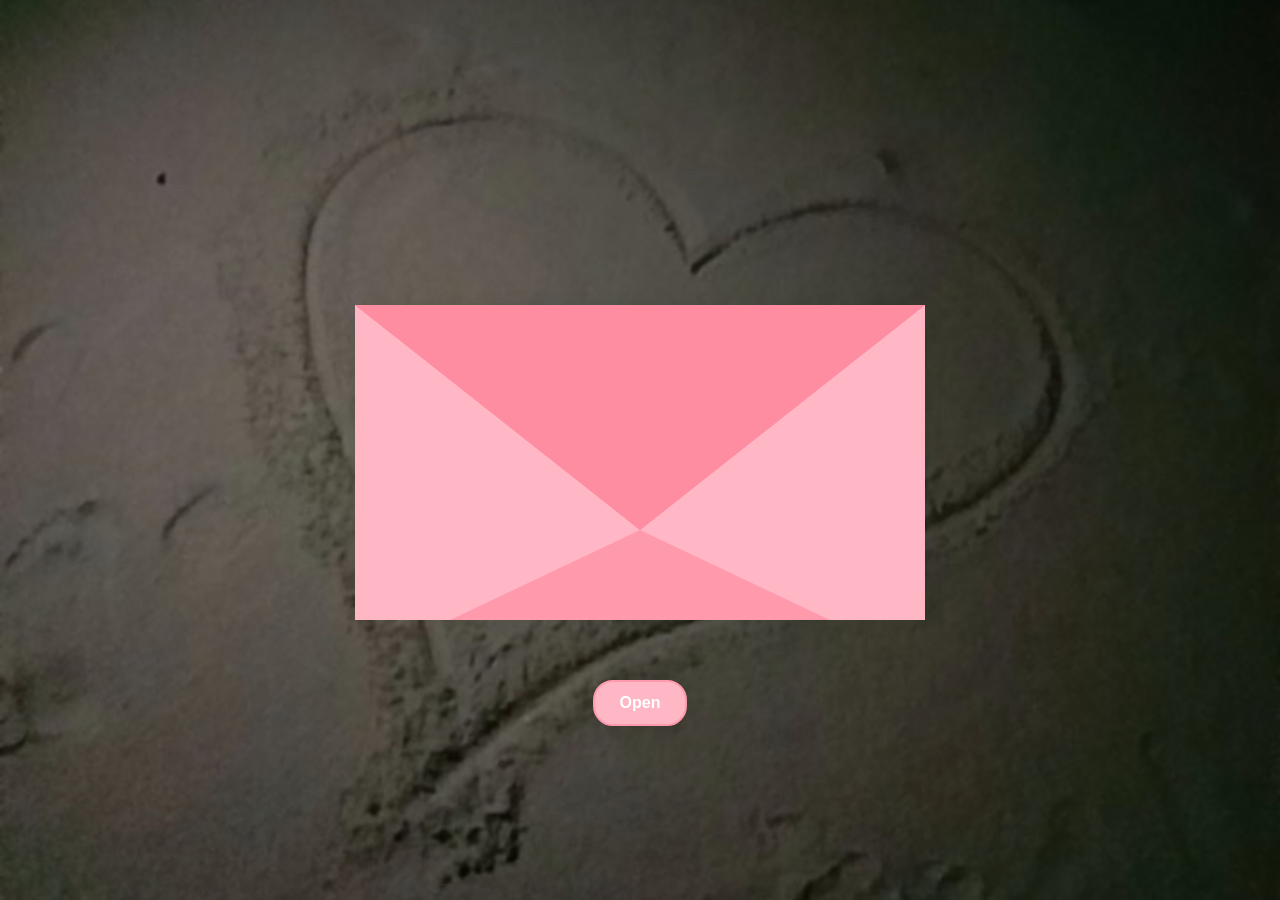
==== index.html @ bffb564c "Rename Dear_Thuy.html to index.html and fix typo" ====
<!DOCTYPE html>
<html>

<head>
    <meta charset="UTF-8" />
    <meta name="viewport" content="width=device-width, initial-scale=1.0" />
    <link rel="icon" type="image/png" href="https://i.postimg.cc/qvjz8QFW/Logo.png" />
    <title>💌</title>
    <link href="https://fonts.googleapis.com/css2?family=Pacifico&family=Poppins:wght@400;600&display=swap"
        rel="stylesheet" />
    <link rel="stylesheet" href="./style/style.css">
</head>

<body>
    <div class="envelope-scaler">
        <div class="envlope-wrapper">
            <div id="envelope" class="close">
                <div class="wax-seal"></div>
                <div class="front flap"></div>
                <div class="front pocket"></div>
                <div class="letter">
                    <div class="letter-corner corner-tl"></div>
                    <div class="letter-corner corner-br"></div>
                    <div class="message">
                        <div class="lyrics">
                            <div class="lyric-page active" id="page1">
                                <p>Khi em đọc được lá thư này thì chắc chúng mình cũng đã gặp và nói hết nỗi lòng ròi.
                                </p>
                            </div>
                            <div class="lyric-page" id="page2">
                                <p>Đúng là anh không giỏi nói lời ngọt ngào ướt át,</p>
                            </div>
                            <div class="lyric-page" id="page3">
                                <p>cũng không biết cách bày tỏ lòng mình sao cho em có thể hiểu được nỗi lòng anh,</p>
                            </div>
                            <div class="lyric-page" id="page4">
                                <p>nhưng mà em ơi, anh mong em có thể hiểu rằng là không khi nào anh ngừng nghĩ về em,
                                    về tương lai hai đứa cả.</p>
                            </div>
                            <div class="lyric-page" id="page5">
                                <p>Anh biết khi để em yêu xa phải để em chịu rất nhiều thiệt thòi,</p>
                            </div>
                            <div class="lyric-page" id="page6">
                                <p>anh không thể bên em lúc em cần, không thể dỗ em mỗi tối em khóc...</p>
                            </div>
                            <div class="lyric-page" id="page7">
                                <p>Anh luôn tự trách bản thân không thể làm tròn bổn phận của một người con trai khi ở
                                    bên cạnh em,</p>
                            </div>
                            <div class="lyric-page" id="page8">
                                <p>nhưng anh mong em hiểu rằng những việc đó anh cũng không muốn làm đâu nhưng anh cũng
                                    không thể bỏ mặc em được.</p>
                            </div>
                            <div class="lyric-page" id="page9">
                                <p>Anh lúc nào cũng muốn ở bên em cả, muốn được dỗ em mỗi tối em khóc, muốn được ôm em
                                    vào lòng,</p>
                            </div>
                            <div class="lyric-page" id="page10">
                                <p>anh cũng biết mình thua xa những người con trai xung quanh em nên anh phải cố gắng
                                    hơn họ nhiều để có thể có tương lai với em hơn</p>
                            </div>
                            <div class="lyric-page" id="page11">
                                <p>Không phải là anh muốn giấu em mỗi lúc anh gặp chuyện đâu,</p>
                            </div>
                            <div class="lyric-page" id="page12">
                                <p>vì anh không biết phải bày tỏ nó làm sao để em hiếu được mà không suy nghĩ nhiều cả
                                </p>
                            </div>
                            <div class="lyric-page" id="page13">
                                <p>Anh biết em đang phải cố gắng vượt qua rất nhiều chuyện, </p>
                            </div>
                            <div class="lyric-page" id="page14">
                                <p>nhưng mà em ơi anh mong em có thể tin vào anh, dựa vào anh để tụi mình cùng vượt qua
                                    những lúc như này,</p>
                            </div>
                            <div class="lyric-page" id="page15">
                                <p>anh không mọi công sức của tụi mình tới đây nói bỏ là bỏ được</p>
                            </div>
                            <div class="lyric-page" id="page16">
                                <p>Anh biết em rất mệt, nhưng mà nếu có anh đồng hành em sẽ đỡ hơn phần nào chứ đúng
                                    không bé, không ít cũng nhiều mà</p>
                            </div>
                            <div class="lyric-page" id="page17">
                                <p>Đừng ép buộc bản thân phải làm những thứ em không thích, đừng cố gắng gồng mà hãy nhớ
                                    rằng sau lưng em luôn có anh</p>
                            </div>
                            <div class="lyric-page" id="page18">
                                <p>Anh không biết sau bữa hôm nay em sẽ có suy nghĩ và em muốn gì ở anh,</p>
                            </div>
                            <div class="lyric-page" id="page19">
                                <p>nhưng mà anh mong em có thể cho anh một cơ hội để có thể đồng hành cùng em, xây dựng
                                    tương lai của tụi mình</p>
                            </div>
                            <div class="lyric-page" id="page20">
                                <p>Anh mong mình có thể bắt đầu lại từ đầu mà bỏ qua hết lỗi lầm trong quá khứ của nhau
                                </p>
                            </div>
                            <div class="lyric-page" id="page21">
                                <p>Dù anh biết anh đã mắc rất nhiều sai lầm, vì đây là lần đầu anh muốn có tương lai với
                                    một người đến vậy</p>
                            </div>
                            <div class="lyric-page" id="page22">
                                <p>Anh mong em hiểu rằng anh rất yêu em, rất thương em và rất muốn trong tương lai anh
                                    có em</p>
                            </div>
                            <div class="lyric-page" id="page23">
                                <p>Có thể là bữa nay anh đã nói hết những gì trong lòng, anh mong em có thể hiểu và cho
                                    tụi
                                    mình thêm cơ hội</p>
                            </div>

                        </div>
                    </div>
                </div>
                <div class="hearts">
                    <div class="heart a1"></div>
                    <div class="heart a2"></div>
                    <div class="heart a3"></div>
                </div>
                <div class="sparkles">
                    <div class="sparkle s1"></div>
                    <div class="sparkle s2"></div>
                    <div class="sparkle s3"></div>
                </div>
            </div>
            <div class="surrounding-photos" id="surroundingPhotos">
                <img src="images/1.jpg" alt="ảnh 1" />
                <img src="images/2.jpg" alt="ảnh 2" />
                <img src="images/3.jpg" alt="ảnh 3" />
                <img src="images/4.jpg" alt="ảnh 4" />
                <img src="images/5.jpg" alt="ảnh 5" />
                <img src="images/6.jpg" alt="ảnh 6" />
            </div>
        </div>
    </div>
    <div class="controls">
        <button id="openBtn">Open</button>
        <button id="resetBtn" style="display: none;">Close</button>
    </div>
    <audio id="sound" loop>
        <source src="./style/Nhac.mp3" type="audio/mpeg" />
    </audio>

    <script src="https://code.jquery.com/jquery-3.6.0.min.js"></script>
    <script src="./style/script.js"></script>
</body>

</html>
---- style/style.css ----
:root {
    --scale: 1;
    /* [CẤU HÌNH MÀU SẮC THƯ] - Bạn có thể đổi mã màu hex (#...) ở đây để thay màu thư */
    --color-env: #FFB7C5;
    /* Màu mặt ngoài của phong bì */
    --color-env2: #ff9aad;
    /* Màu mặt trong/nắp trong của phong bì */
    --color-flap: #ff8da1;
    /* Màu nắp gập của phong bì */
    --color-bg: #ed7fca;
    /* Màu nền dự phòng */
    --color-heart: #ff85a2;
    /* Màu của các trái tim bay lên */
    --color-sparkle: #fff;
    /* Màu của các lấp lánh (sparkle) bay lên */
    --wax-red: #c04040;
    /* Màu của con dấu sáp tròn */
}

html,
body {
    overflow-x: clip;
    width: 100%;
}

body {
    background-image: url('background.jpg');
    background-size: cover;
    background-position: center;
    background-repeat: no-repeat;
    margin: 0;
    min-height: 100vh;
    display: flex;
    flex-direction: column;
    align-items: center;
    user-select: none;
    cursor: auto;
}


.envelope-scaler {
    display: flex;
    justify-content: center;
    align-items: center;
    width: 100%;
    height: calc(570px * var(--scale));
    margin-top: 50px;
    overflow: hidden;
}

.envlope-wrapper {
    position: relative;
    height: 570px;
    /* Chiều cao khung chứa (đã tăng 1.5x từ 380px) */
    margin-top: 0;
    animation: float 3s ease-in-out infinite;
    width: 900px;
    /* Chiều rộng khung chứa (đã tăng 1.5x từ 600px) */
    display: flex;
    justify-content: center;
    align-items: center;
    transform: scale(var(--scale));
    transform-origin: center center;
    flex-shrink: 0;
}

/* ===== ẢNH XUNG QUANH ===== */
.surrounding-photos {
    position: absolute;
    top: 0;
    left: 0;
    width: 100%;
    height: 100%;
    pointer-events: none;
    z-index: 0;
}

/* [CHỈNH KÍCH THƯỚC CÁC ẢNH XUNG QUANH]
   - width: 70px và height: 70px là kích thước mặc định của mỗi ảnh xung quanh.
   - Đã tăng 1.5x lên 100px để ảnh trông cân đối và rõ nét hơn.
*/
.surrounding-photos img {
    position: absolute;
    width: 160px;
    /* Chiều rộng ảnh (đã tăng từ 70px) */
    height: 160px;
    /* Chiều cao ảnh (đã tăng từ 70px) */
    border-radius: 12px;
    object-fit: cover;
    box-shadow: 0 4px 12px rgba(0, 0, 0, 0.2);
    border: 2px solid rgba(255, 255, 255, 0.8);
    opacity: 0;
    transition: opacity 0.6s ease, transform 0.6s ease;
    transform: scale(0.7) rotate(-5deg);
}

/* [CHỈNH VỊ TRÍ CÁC ẢNH XUNG QUANH]
   - Đã dịch chuyển các tọa độ ra xa hơn 1.5x để tránh đè lên phong bì lớn.
*/
.surrounding-photos img:nth-child(1) {
    top: -15px;
    left: -45px;
}

.surrounding-photos img:nth-child(2) {
    top: -15px;
    right: -45px;
}

.surrounding-photos img:nth-child(3) {
    bottom: -15px;
    left: -45px;
}

.surrounding-photos img:nth-child(4) {
    bottom: -15px;
    right: -45px;
}

.surrounding-photos img:nth-child(5) {
    top: 35%;
    left: -90px;
    width: 90px;
    height: 90px;
}

.surrounding-photos img:nth-child(6) {
    top: 35%;
    right: -90px;
    width: 90px;
    height: 90px;
}

/* Khi mở thư, ảnh hiện ra */
#envelope.open~.surrounding-photos img,
.open .surrounding-photos img {
    opacity: 1;
    transform: scale(1) rotate(0deg);
}

/* Khi đóng thư, ảnh biến mất */
#envelope.close~.surrounding-photos img {
    opacity: 0;
    transform: scale(0.7) rotate(-5deg);
}

/* ===== BỨC THƯ (PHONG BÌ) ===== */
/* [CHỈNH KÍCH THƯỚC PHONG BÌ]
   - width: Chiều rộng phong bì (mặc định 380px -> đã tăng lên 570px).
   - height: Chiều cao phong bì (mặc định 240px -> đã tăng lên 360px).
   - top: Khoảng cách dịch phong bì xuống dưới (mặc định 150px).
*/
#envelope {
    position: relative;
    width: 570px;
    /* Thay đổi chiều rộng phong bì (đã tăng 1.5x) */
    height: 360px;
    /* Thay đổi chiều cao phong bì (đã tăng 1.5x) */
    border-bottom-left-radius: 6px;
    border-bottom-right-radius: 6px;
    margin: 0 auto;
    top: 150px;
    background-color: var(--color-flap);
    box-shadow: 0 4px 20px rgba(0, 0, 0, .1);
    cursor: pointer;
    z-index: 1;
}

.front {
    position: absolute;
    width: 0;
    height: 0;
    z-index: 3;
}

/* [CHỈNH ĐƯỜNG VIỀN KHỚP NẮP PHONG BÌ - FLAP]
   - border-left và border-right: Phải bằng đúng 1/2 chiều rộng phong bì (width là 570px -> 285px).
   - border-top: Chiều sâu của nắp gập khi đóng (mặc định 150px -> đã tăng lên 225px).
*/
.flap {
    border-left: 285px solid transparent;
    /* Phải bằng 1/2 width phong bì (285px) */
    border-right: 285px solid transparent;
    /* Phải bằng 1/2 width phong bì (285px) */
    border-bottom: 138px solid transparent;
    border-top: 225px solid var(--color-flap);
    /* Chiều sâu nắp gập (225px) */
    transform-origin: top;
    pointer-events: none;
}

/* [CHỈNH ĐƯỜNG VIỀN KHỚP TÚI PHONG BÌ - POCKET]
   - border-left và border-right: Phải bằng đúng 1/2 chiều rộng phong bì (width là 570px -> 285px).
   - border-bottom: Chiều cao phần túi đằng trước (mặc định 90px -> đã tăng lên 135px).
   - border-top: Chiều sâu phần rỗng (mặc định 150px -> đã tăng lên 225px).
*/
.pocket {
    border-left: 285px solid var(--color-env);
    /* Phải bằng 1/2 width phong bì (285px) */
    border-right: 285px solid var(--color-env);
    /* Phải bằng 1/2 width phong bì (285px) */
    border-bottom: 135px solid var(--color-env2);
    /* Chiều cao phần túi trước (135px) */
    border-top: 225px solid transparent;
    /* Chiều sâu rỗng (225px) */
    border-bottom-left-radius: 6px;
    border-bottom-right-radius: 6px;
    z-index: 1;
}

/* [CHỈNH KÍCH THƯỚC LÁ THƯ BÊN TRONG PHONG BÌ]
   - Lá thư nằm bên trong phong bì, tự động co giãn theo tỉ lệ % (mặc định 95%).
*/
.letter {
    position: relative;
    background-color: #e0d9dd;
    width: 95%;
    margin: 0 auto;
    height: 120%;
    top: 0;
    border-radius: 6px;
    box-shadow: 0 2px 26px rgba(0, 0, 0, .08);
    padding: 15px;
    /* Lề trong của lá thư */
    box-sizing: border-box;
    overflow: hidden;
    z-index: 2;
}

.letter:after {
    content: '';
    position: absolute;
    top: 0;
    bottom: 0;
    left: 0;
    right: 0;
    background-image: linear-gradient(180deg,
            rgba(255, 255, 255, 0.00) 25%,
            rgba(255, 231, 236, 0.70) 55%,
            rgba(255, 231, 236, 1.00) 100%);
    pointer-events: none;
}

.message {
    position: relative;
    z-index: 2;
    font-family: 'Pacifico', cursive;
    color: #d46a84;
    text-align: center;
    line-height: 1.4;
    padding: 5px;
    height: 100%;
    overflow-y: auto;
    -ms-overflow-style: none;
    /* IE and Edge */
    scrollbar-width: none;
    /* Firefox */
}

.message::-webkit-scrollbar {
    display: none;
    /* Chrome, Safari and Opera */
}

.message p {
    margin: 10px 0;
    font-size: 1.4em;
    text-shadow: 0 2px 3px rgba(0, 0, 0, 0.1);
}

/* [CHỈNH KÍCH THƯỚC VÙNG CHỮ VÀ FONT CHỮ]
   - max-height: Đã tăng lên 220px (từ 130px) để tận dụng diện tích lá thư to hơn, hiển thị lời chúc thoáng mắt hơn.
*/
.lyrics {
    display: none;
    font-size: 1em;
    line-height: 1.5;
    text-align: center;
    opacity: 0;
    transition: opacity 1s ease-in;
    max-height: 360px;
    /* Tăng lên để chứa chữ thoải mái hơn */
    overflow-y: auto;
    -ms-overflow-style: none;
    /* IE and Edge */
    scrollbar-width: none;
    /* Firefox */
}

.lyrics::-webkit-scrollbar {
    display: none;
    /* Chrome, Safari and Opera */
}

.lyric-page {
    display: none;
    opacity: 0;
    transition: opacity 0.8s ease;
}

.lyric-page.active {
    display: block;
    opacity: 1;
}

.lyric-page.past {
    display: block;
    opacity: 0.55;
}

/* ===== HIỆU ỨNG MỞ/ĐÓNG ===== */
.open .flap {
    transform: rotateX(180deg);
    transition: transform 0.4s ease, z-index 0.6s;
    z-index: 1;
}

.close .flap {
    transform: rotateX(0deg);
    transition: transform 0.4s 0.6s ease, z-index 1s;
    z-index: 5;
}

.close .letter {
    transform: translateY(0px);
    opacity: 0;
    visibility: hidden;
    transition: transform 0.4s ease, opacity 0.4s ease, z-index 1s;
    z-index: 1;
}

/* [CHỈNH KHOẢNG CÁCH LÁ THƯ TRỢT LÊN KHI MỞ]
   - Đã thay đổi khoảng cách trượt lên từ translateY(-60px) thành translateY(-110px) để phù hợp chiều cao phong bì mới.
*/
.open .letter {
    transform: translateY(-110px) rotate(-2deg);
    opacity: 1;
    visibility: visible;
    transition: transform 0.4s 0.6s ease, opacity 0.4s 0.6s ease, z-index 0.6s;
    z-index: 2;
}

.open .lyrics {
    display: block;
    opacity: 1;
}

/* ===== TRANG TRÍ ===== */
.letter-corner {
    position: absolute;
    width: 20px;
    height: 20px;
    border: 2px solid #ffd1dc;
    border-radius: 5px;
    z-index: 3;
}

.corner-tl {
    top: 10px;
    left: 10px;
    border-right: none;
    border-bottom: none;
}

.corner-br {
    bottom: 10px;
    right: 10px;
    border-left: none;
    border-top: none;
}

.hearts,
.sparkles {
    position: absolute;
    top: 90px;
    left: 0;
    right: 0;
    z-index: 2;
}

.heart,
.sparkle {
    position: absolute;
    bottom: 0;
    pointer-events: none;
}

.heart:before,
.heart:after {
    content: "";
    position: absolute;
    left: 25px;
    top: 0;
    width: 25px;
    height: 40px;
    background: var(--color-heart);
    border-radius: 25px 25px 0 0;
    transform: rotate(-45deg);
    transform-origin: 0 100%;
}

.heart:after {
    left: 0;
    transform: rotate(45deg);
    transform-origin: 100% 100%;
}

.sparkle {
    width: 8px;
    height: 8px;
    background: var(--color-sparkle);
    border-radius: 50%;
    animation: sparkleTwinkle 1s infinite;
}

.close .heart,
.close .sparkle {
    opacity: 0;
    animation: none;
}

.a1 {
    left: 20%;
    transform: scale(0.6);
    animation: slideUp 4s linear infinite, sideSway 2s ease-in-out infinite alternate;
}

.a2 {
    left: 55%;
    animation: slideUp 5s linear infinite, sideSway 4s ease-in-out infinite alternate;
}

.a3 {
    left: 10%;
    transform: scale(0.8);
    animation: slideUp 7s linear infinite, sideSway 2s ease-in-out infinite alternate;
}

.s1 {
    left: 30%;
    animation: sparkleUp 3s linear infinite;
}

.s2 {
    left: 60%;
    animation: sparkleUp 4s linear infinite;
}

.s3 {
    left: 45%;
    animation: sparkleUp 5s linear infinite;
}

@keyframes slideUp {
    0% {
        top: 0;
    }

    100% {
        top: -600px;
    }
}

@keyframes sideSway {
    0% {
        margin-left: 0;
    }

    50% {
        margin-left: 50px;
    }

    100% {
        margin-left: 0;
    }
}

@keyframes sparkleUp {
    0% {
        transform: translateY(0);
        opacity: 1;
    }

    100% {
        transform: translateY(-500px) rotate(360deg);
        opacity: 0;
    }
}

@keyframes sparkleTwinkle {

    0%,
    100% {
        transform: scale(1);
    }

    50% {
        transform: scale(1.5);
    }
}

/* ===== NÚT ĐIỀU KHIỂN ===== */
.controls {
    text-align: center;
    margin-top: 50px;
}

.controls button {
    font-weight: 600;
    transition: all 0.3s ease;
    background-color: var(--color-env);
    border: 2px solid var(--color-env2);
    border-radius: 20px;
    color: white;
    padding: 12px 25px;
    margin: 10px;
    font-size: 16px;
    cursor: pointer;
    box-shadow: 0 5px 20px rgba(0, 0, 0, 0.15);
    font-family: Arial, sans-serif;
}

.controls button:hover {
    background-color: var(--color-env2);
    transform: translateY(-3px) scale(1.05);
    box-shadow: 0 7px 25px rgba(0, 0, 0, 0.2);
}

.page-indicator {
    position: absolute;
    bottom: 5px;
    left: 0;
    right: 0;
    text-align: center;
    font-size: 0.8em;
    color: #d46a84;
    opacity: 0.7;
}

@keyframes float {

    0%,
    100% {
        transform: translateY(0px);
    }

    50% {
        transform: translateY(-8px);
    }
}

/* ===== PHẢN HỒI TRÊN THIẾT BỊ DI ĐỘNG ===== */
/* ========================= */
/* TABLET */
/* ========================= */
@media (max-width: 900px) {

    :root {
        --scale: 0.75;
    }

    .surrounding-photos img {
        width: 110px;
        height: 110px;
    }

    .surrounding-photos img:nth-child(5),
    .surrounding-photos img:nth-child(6) {
        width: 70px;
        height: 70px;
    }

    .message p {
        font-size: 1.6em;
    }
}

/* ========================= */
/* MOBILE */
/* ========================= */
@media (max-width: 768px) {

    :root {
        --scale: 0.6;
    }

    .envelope-scaler {
        min-height: 500px;
    }

    .message p {
        font-size: 1.8em;
    }

    .controls button {
        font-size: 18px;
        padding: 14px 28px;
    }

    .surrounding-photos img {
        width: 80px;
        height: 80px;
    }

    .surrounding-photos img:nth-child(5),
    .surrounding-photos img:nth-child(6) {
        width: 60px;
        height: 60px;
    }
}

/* ========================= */
/* IPHONE */
/* ========================= */
@media (max-width: 480px) {

    :root {
        --scale: 0.42;
    }

    .envelope-scaler {
        min-height: 420px;
        margin-top: 0;
    }

    .controls {
        margin-top: 0;
    }

    .message p {
        font-size: 2em;
    }

    /* Ẩn ảnh xung quanh */
    .surrounding-photos {
        display: none;
    }

    .controls button {
        font-size: 18px;
        padding: 14px 26px;
    }
}

/* ========================= */
/* MÀN HÌNH RẤT NHỎ */
/* ========================= */
@media (max-width: 360px) {

    :root {
        --scale: 0.35;
    }

    .message p {
        font-size: 2.2em;
    }
}
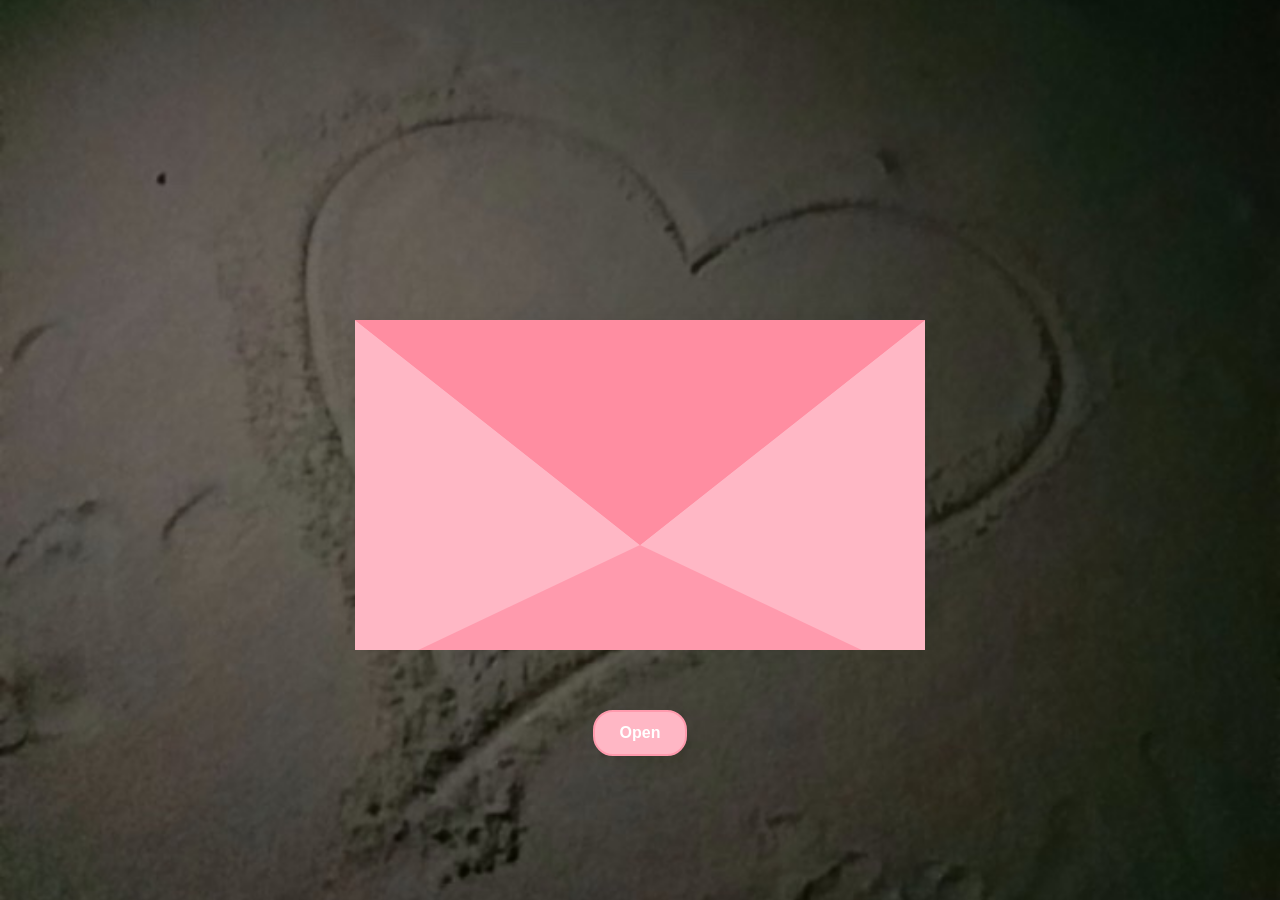
==== commit 2c7162d3: "Separate scaling from animation, fix mobile WebView scale bug, and add CSS cache buster" ====
--- a/index.html
+++ b/index.html
@@ -8,7 +8,7 @@
     <title>💌</title>
     <link href="https://fonts.googleapis.com/css2?family=Pacifico&family=Poppins:wght@400;600&display=swap"
         rel="stylesheet" />
-    <link rel="stylesheet" href="./style/style.css">
+    <link rel="stylesheet" href="./style/style.css?v=1.2">
 </head>
 
 <body>
--- a/style/style.css
+++ b/style/style.css
@@ -43,7 +43,7 @@
     justify-content: center;
     align-items: center;
     width: 100%;
-    height: calc(570px * var(--scale));
+    height: calc(600px * var(--scale));
     margin-top: 50px;
     overflow: hidden;
 }
@@ -53,7 +53,6 @@
     height: 570px;
     /* Chiều cao khung chứa (đã tăng 1.5x từ 380px) */
     margin-top: 0;
-    animation: float 3s ease-in-out infinite;
     width: 900px;
     /* Chiều rộng khung chứa (đã tăng 1.5x từ 600px) */
     display: flex;
@@ -164,6 +163,7 @@
     box-shadow: 0 4px 20px rgba(0, 0, 0, .1);
     cursor: pointer;
     z-index: 1;
+    animation: float 3s ease-in-out infinite;
 }
 
 .front {
@@ -585,7 +585,7 @@
     }
 
     .envelope-scaler {
-        min-height: 500px;
+        min-height: 380px;
     }
 
     .message p {
@@ -610,16 +610,16 @@
 }
 
 /* ========================= */
-/* IPHONE */
+/* IPHONE / ANDROID MOBILE */
 /* ========================= */
 @media (max-width: 480px) {
 
     :root {
-        --scale: 0.42;
+        --scale: 0.36;
     }
 
     .envelope-scaler {
-        min-height: 420px;
+        min-height: 240px;
         margin-top: 0;
     }
 
@@ -631,9 +631,9 @@
         font-size: 2em;
     }
 
-    /* Ẩn ảnh xung quanh */
+    /* Hiển thị ảnh xung quanh với kích thước phù hợp di động */
     .surrounding-photos {
-        display: none;
+        display: block;
     }
 
     .controls button {
@@ -648,7 +648,11 @@
 @media (max-width: 360px) {
 
     :root {
-        --scale: 0.35;
+        --scale: 0.32;
+    }
+
+    .envelope-scaler {
+        min-height: 210px;
     }
 
     .message p {
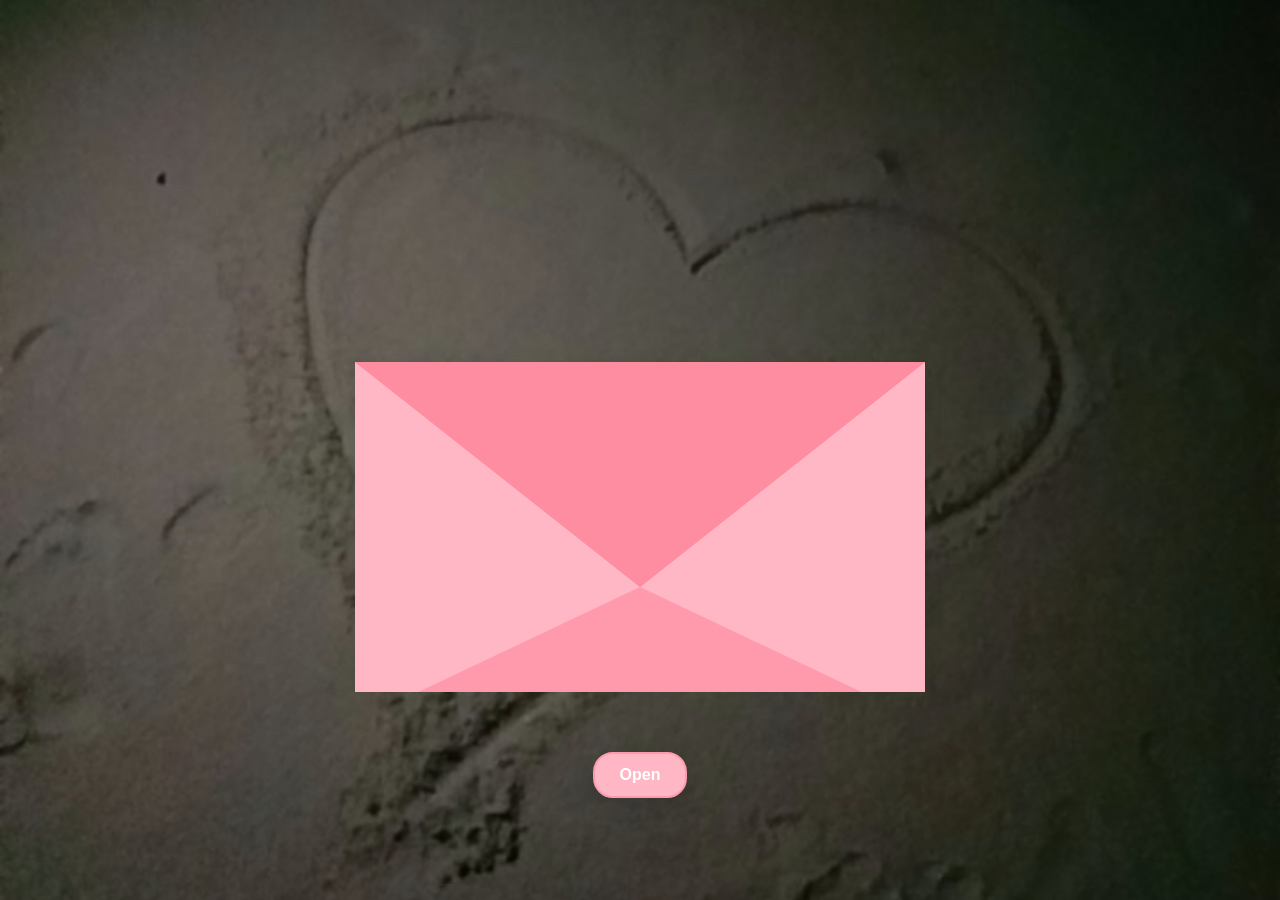
==== commit 586c2b85: "Center webpage content vertically in viewport and update CSS version to 1.3" ====
--- a/index.html
+++ b/index.html
@@ -8,7 +8,7 @@
     <title>💌</title>
     <link href="https://fonts.googleapis.com/css2?family=Pacifico&family=Poppins:wght@400;600&display=swap"
         rel="stylesheet" />
-    <link rel="stylesheet" href="./style/style.css?v=1.2">
+    <link rel="stylesheet" href="./style/style.css?v=1.3">
 </head>
 
 <body>
--- a/style/style.css
+++ b/style/style.css
@@ -33,6 +33,7 @@
     display: flex;
     flex-direction: column;
     align-items: center;
+    justify-content: center;
     user-select: none;
     cursor: auto;
 }
@@ -44,7 +45,7 @@
     align-items: center;
     width: 100%;
     height: calc(600px * var(--scale));
-    margin-top: 50px;
+    margin-top: 0;
     overflow: hidden;
 }
 
